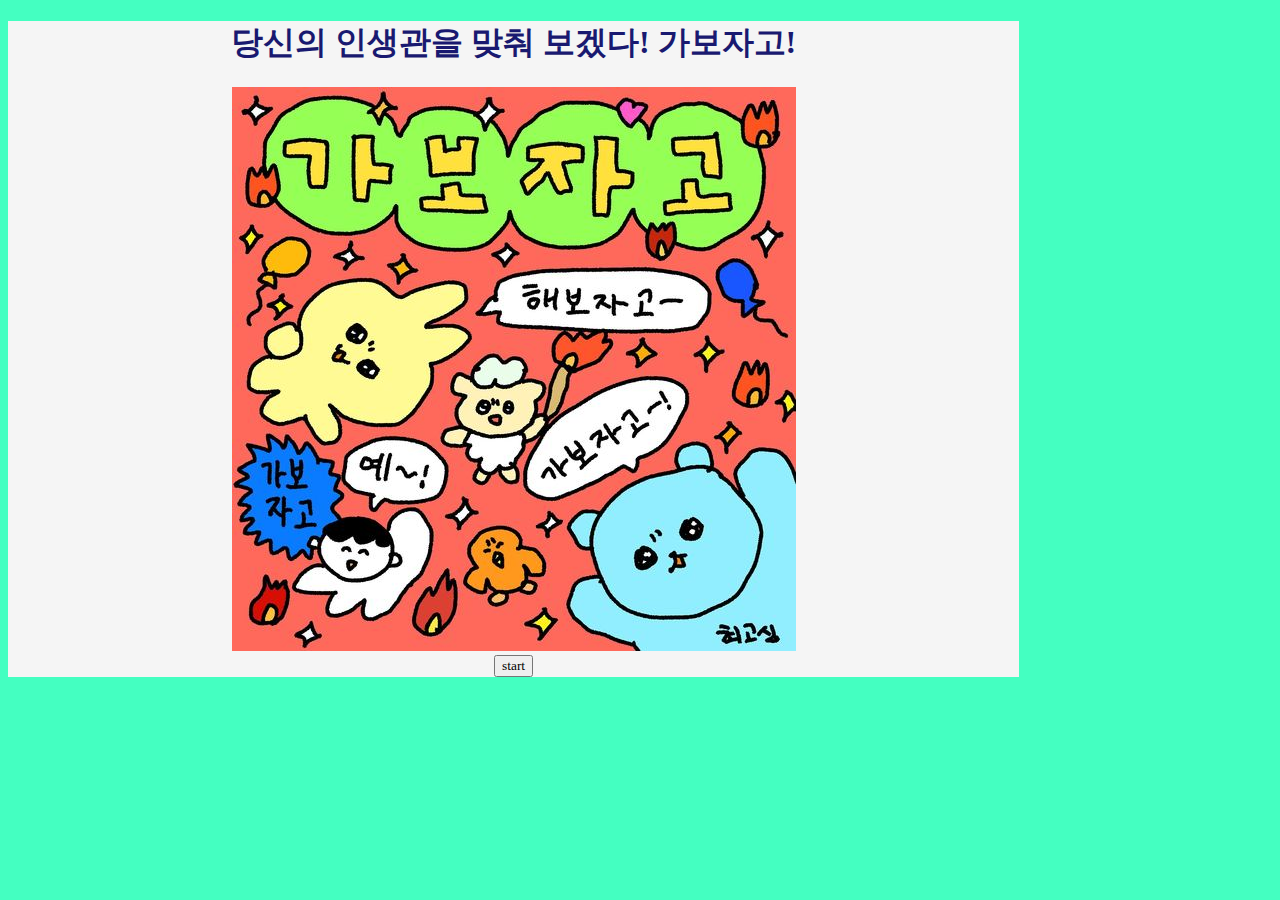
==== index.html @ baec94ff "<etc> update filename" ====
<!DOCTYPE html>
<html lang="ko">
<head>
    <meta charset="UTF-8">
    <meta http-equiv="X-UA-Compatible" content="IE=edge">
    <meta name="viewport" content="width=device-width, initial-scale=1.0">
    <title>재미로 해보는 심리테스트</title>
    <link href="https://cdn.jsdelivr.net/npm/bootstrap@5.0.2/dist/css/bootstrap.min.css" rel="stylesheet" integrity="sha384-EVSTQN3/azprG1Anm3QDgpJLIm9Nao0Yz1ztcQTwFspd3yD65VohhpuuCOmLASjC" crossorigin="anonymous">
    <script src="https://ajax.googleapis.com/ajax/libs/jquery/3.6.0/jquery.min.js"></script>

    <link rel="stylesheet" href="./css/default.css">
    <link rel="stylesheet" href="./css/main.css">
    <link rel="stylesheet" href="./css/qna.css">
    <link rel="stylesheet" href="./css/animation.css">
    <link rel="stylesheet" href="./css/result.css">

</head>
<body>
    <div class="conainter-fluid">
        <section id="main" class="mx-auto my-5 py-5 px-3">
            <h1>당신의 인생관을 맞춰 보겠다! 가보자고!</h1>
            <div class="col-6 mx-auto">
                <img src="./image/img9.jpg" alt="mainImg" class="img-floid">
            </div>
            <button type="button" class="btn btn-primary btn-lg btn-danger" onclick="js:begin()">start</button>
        </section>

        <section id="play">
            <div class="question my-5 py-3 mx-auto"></div>
            <div class="answer"></div>
        </section>
    
        <section id="result" class="mx-auto my-5 py-5 px-3">
            <h1>당신의 결과는...</h1>
            <div class="resultTitle">

            </div>
            <div class="col-6 mx-auto" id="resultImg">

            </div>
            <div class="resultContent">
                
            </div>
            <button type="button">공유하기</button>
        </section>
    </div>

    <script type="text/javascript" src="./js/data.js" charset="utf-8"></script>
    <script type="text/javascript" src="./js/start.js" charset="utf-8"></script>

    </div>
</body>
</html>
---- css/default.css ----
body{
    background-color: rgb(68, 255, 193);
}

*{
    font-family: 'Dongle', sans-serif;
    font-family: 'Gowun Dodum', sans-serif;
    font-family: 'Inconsolata', monospace;
    font-family: 'Jua', sans-serif;
    font-family: 'Roboto Slab', serif;
  }
---- css/main.css ----
#main{
  background-color: whitesmoke;
  color: midnightblue;
  width: 80%;
  text-align: center;
}
*{
  font-family: 'Dongle', sans-serif;
  font-family: 'Gowun Dodum', sans-serif;
  font-family: 'Inconsolata', monospace;
  font-family: 'Jua', sans-serif;
  font-family: 'Roboto Slab', serif;
}
---- css/qna.css ----
#play{
    display: none;
}

.question{
    background-color: whitesmoke;
    text-align: center;
    font-size: 20px;
    font-weight: bolder;
    width: 80%;
}

.answerList{
    background-color: whitesmoke;
    text-align: center;
    display: block;
    width: 80%;
    border: 0px;
    font-size: 18px;
}

.answerList:hover, .answerList:focus{
    background-color: mediumpurple;
    color: whitesmoke;
    font-weight: bolder;
}
---- css/animation.css ----
@keyframes fadeIn {
    from { opacity: 0; }
    to { opacity:1; }
}

@keyframes fadeOut {
    from { opacity: 1; }
    to { opacity:0; }
}

/*크롬에 적용할 애니매이션*/
@-webkit-keyframes fadeIn {
    from { opacity: 0; }
    to { opacity:1; }
}

@-webkit-keyframes fadeOut {
    from { opacity: 1; }
    to { opacity:0; }
}

.fadeIn{
    animation: fadeIn;
    animation-duration: 1s;
}

.fadeIn{
    animation: fadeOut;
    animation-duration: 1s;
}
---- css/result.css ----
#result{
    display: none;
}
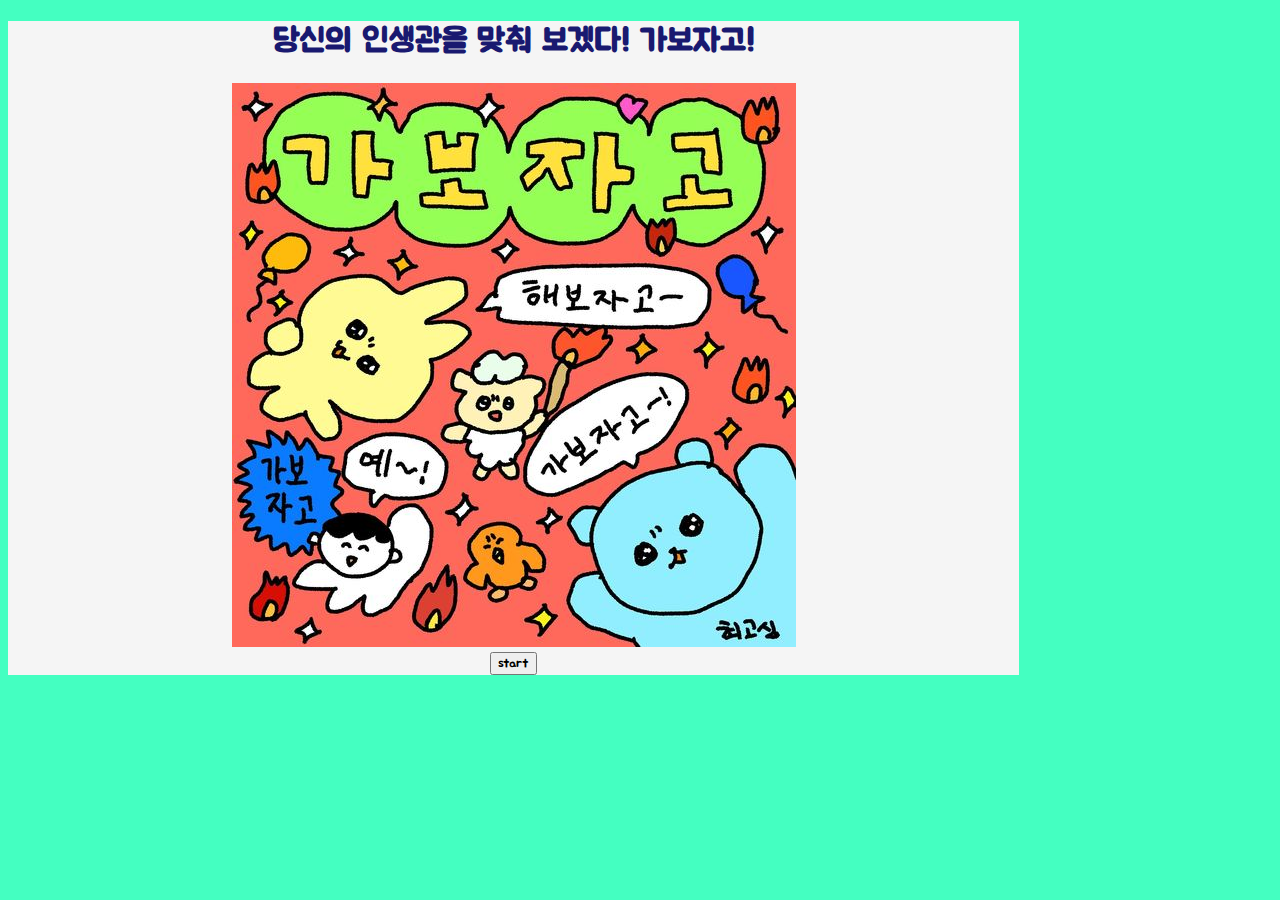
==== commit fbee0a7f: "<style> css refator, font apply" ====
--- a/index.html
+++ b/index.html
@@ -7,7 +7,7 @@
     <title>재미로 해보는 심리테스트</title>
     <link href="https://cdn.jsdelivr.net/npm/bootstrap@5.0.2/dist/css/bootstrap.min.css" rel="stylesheet" integrity="sha384-EVSTQN3/azprG1Anm3QDgpJLIm9Nao0Yz1ztcQTwFspd3yD65VohhpuuCOmLASjC" crossorigin="anonymous">
     <script src="https://ajax.googleapis.com/ajax/libs/jquery/3.6.0/jquery.min.js"></script>
-
+    
     <link rel="stylesheet" href="./css/default.css">
     <link rel="stylesheet" href="./css/main.css">
     <link rel="stylesheet" href="./css/qna.css">
@@ -17,16 +17,16 @@
 </head>
 <body>
     <div class="conainter-fluid">
-        <section id="main" class="mx-auto my-5 py-5 px-3">
+        <section id="main" class="mx-auto mx-5 my-5 py-4">
             <h1>당신의 인생관을 맞춰 보겠다! 가보자고!</h1>
-            <div class="col-6 mx-auto">
-                <img src="./image/img9.jpg" alt="mainImg" class="img-floid">
+            <div class="col-lg-6 col-md-8 col-sm-10 col-12 mx-auto">
+                <img src="./image/img9.jpg" alt="mainImg" class="img-fluid my-3">
             </div>
-            <button type="button" class="btn btn-primary btn-lg btn-danger" onclick="js:begin()">start</button>
+            <button type="button" class="btn btn-primary btn-lg btn-danger my-3" onclick="js:begin()">start</button>
         </section>
 
         <section id="play">
-            <div class="question my-5 py-3 mx-auto"></div>
+            <div class="question my-5 py-5 mx-auto"></div>
             <div class="answer"></div>
         </section>
     
@@ -35,13 +35,13 @@
             <div class="resultTitle">
 
             </div>
-            <div class="col-6 mx-auto" id="resultImg">
+            <div class="col-lg-6 col-md-8 col-sm-10 col-12 mx-auto" id="resultImg">
 
             </div>
-            <div class="resultContent">
+            <div class="resultContent my-3">
                 
             </div>
-            <button type="button">공유하기</button>
+            <button type="button" class="mt-3 py-2 px-3" onclick="js:restart()">다시하기</button>
         </section>
     </div>
 
--- a/css/default.css
+++ b/css/default.css
@@ -1,11 +1,9 @@
+@import url('https://fonts.googleapis.com/css2?family=Jua&display=swap');
+
 body{
     background-color: rgb(68, 255, 193);
 }
 
 *{
-    font-family: 'Dongle', sans-serif;
-    font-family: 'Gowun Dodum', sans-serif;
-    font-family: 'Inconsolata', monospace;
     font-family: 'Jua', sans-serif;
-    font-family: 'Roboto Slab', serif;
-  }+}--- a/css/main.css
+++ b/css/main.css
@@ -5,10 +5,5 @@
   width: 80%;
   text-align: center;
 }
-*{
-  font-family: 'Dongle', sans-serif;
-  font-family: 'Gowun Dodum', sans-serif;
-  font-family: 'Inconsolata', monospace;
-  font-family: 'Jua', sans-serif;
-  font-family: 'Roboto Slab', serif;
-}+
+p{font-size: 20px;}--- a/css/result.css
+++ b/css/result.css
@@ -1,3 +1,10 @@
 #result{
     display: none;
-}+    background-color: whitesmoke;
+    color: midnightblue;
+    width: 80%;
+    text-align: center;
+}
+
+.resultTitle{font-size: 28px;}
+.resultContent{font-size: 24px;}